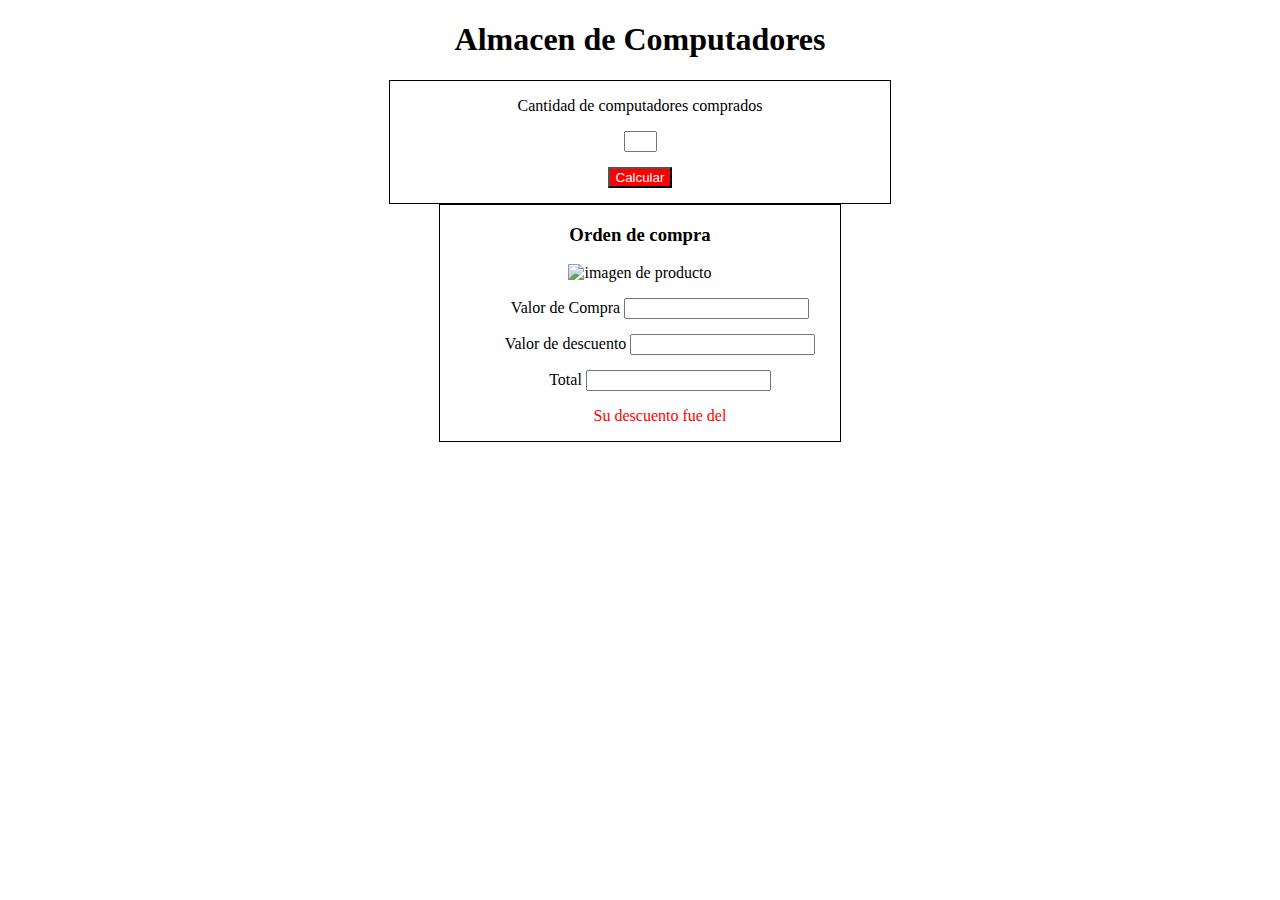
==== index.html @ fa167cac "estilos" ====
<!DOCTYPE html>
<html lang="en">
<head>
    <meta charset="UTF-8">
    <meta http-equiv="X-UA-Compatible" content="IE=edge">
    <meta name="viewport" content="width=device-width, initial-scale=1.0">
    <link rel="stylesheet" href="styles.css">
    <title>Almacen de Computadores</title>
</head>
<body>
    <h1>Almacen de Computadores</h1>
    <nav>
        <div >
            <p>Cantidad de computadores comprados</p>
            <input class="inputNum" type="number"><br>
            <button>Calcular</button>
        </div>
        <form class="contenedor">
            <h3>Orden de compra</h3>
                <img src="https://www.redeszone.net/app/uploads-redeszone.net/2018/07/comprar-seguridad-online.jpg?x=480&y=375&quality=40" alt="imagen de producto">
                <ul>
                   <li>
                <label for="buyValue">Valor de Compra</label>
                <input  type="number" id="buyValue" name="buy_Value"></li>
                <li>
                    <label for="discountValue">Valor de descuento</label>
                    <input type="number" id="discountValue" name="discountValue"></li>
                <li>
                    <label for="total">Total</label>
                    <input type="number" id="total" name="total"></li>
                
                <p class="discount">Su descuento fue del </p>
            </form>
        </ul>
    </nav>
    <script src="./scrip.js"></script>

</body>
</html>
---- styles.css ----
html{
    margin: 0 auto;
}

img{
    width: 50px;
}
h1{
    text-align: center;
}

div{
    border: 1px solid;
    width: 500px;
    margin: 0 auto;
    text-align: center;
    justify-content: center;
}
.contenedor {
    border: 1px solid;
    width: 400px;
    margin: 0 auto;
    text-align: center;
}
li{
    margin: 15px;
    list-style: none;
}

button{
    background: red;
    margin: 15px;
    color: white;
}

.discount{
    color: red;
}

.inputNum{
    width: 5%;
}
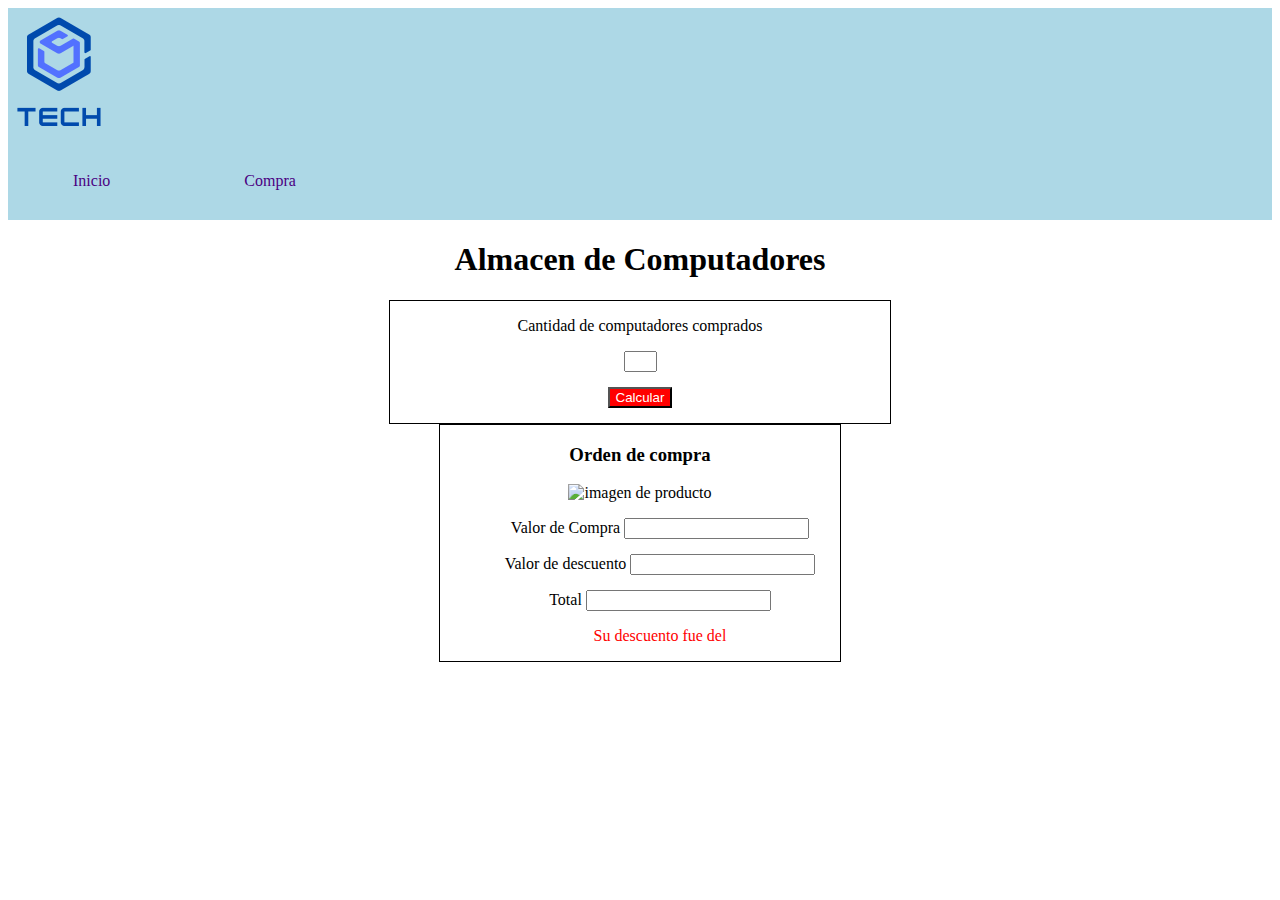
==== commit 3b1e2e7b: "agregar navbar al proyecto" ====
--- a/index.html
+++ b/index.html
@@ -4,12 +4,22 @@
     <meta charset="UTF-8">
     <meta http-equiv="X-UA-Compatible" content="IE=edge">
     <meta name="viewport" content="width=device-width, initial-scale=1.0">
-    <link rel="stylesheet" href="styles.css">
-    <title>Almacen de Computadores</title>
+    <link rel="icon" href="./images/icon-tech.ico">
+    <link rel="stylesheet" href="./styles/styles.css">
+    <title>Compra</title>
 </head>
 <body>
+    <header>
+        <nav>
+            <span><img src="./images/logo-tech.png" alt="logo-tech"></span>
+            <ul class="menu">                
+                <li class="lista"><a href="./home.html">Inicio</a> </li>
+                <li class="lista"><a href="./index.html">Compra</a> </li>                
+            </ul>
+        </nav>
+    </header>
     <h1>Almacen de Computadores</h1>
-    <nav>
+    
         <div >
             <p>Cantidad de computadores comprados</p>
             <input class="inputNum" type="number"><br>
@@ -32,8 +42,8 @@
                 <p class="discount">Su descuento fue del </p>
             </form>
         </ul>
-    </nav>
-    <script src="./scrip.js"></script>
+    
+    <script src="./script/script.js"></script>
 
 </body>
 </html>--- a/styles/styles.css
+++ b/styles/styles.css
@@ -0,0 +1,80 @@
+html{
+    margin: 0 auto;
+}
+
+img{
+    
+}
+h1{
+    text-align: center;
+}
+
+div{
+    border: 1px solid;
+    width: 500px;
+    margin: 0 auto;
+    text-align: center;
+    justify-content: center;
+}
+.contenedor {
+    border: 1px solid;
+    width: 400px;
+    margin: 0 auto;
+    text-align: center;
+}
+li{
+    margin: 15px;
+    list-style: none;
+}
+
+button{
+    background: red;
+    margin: 15px;
+    color: white;
+}
+
+.discount{
+    color: red;
+}
+
+.inputNum{
+    width: 5%;
+}
+
+nav{
+    background-color: lightblue;
+    width: 100%;
+}
+
+.menu{
+    list-style: none;
+    margin: 0;
+    padding: 0;
+    width: 100%;
+}
+
+.menu .lista{
+    display: inline-block;
+}
+
+.lista a{
+    text-decoration: none;
+    color: indigo;
+    padding: 15px 50px;
+    display:block;
+}
+
+.lista a:hover{
+    background-color: lightgray;
+}
+
+footer{
+    background-color: lightgray;
+    text-align: center;
+    font-weight: bold;
+    color: black;
+    width: 100%;
+    height: 100px;
+    margin-top: 200px;
+    position: absolute;  
+}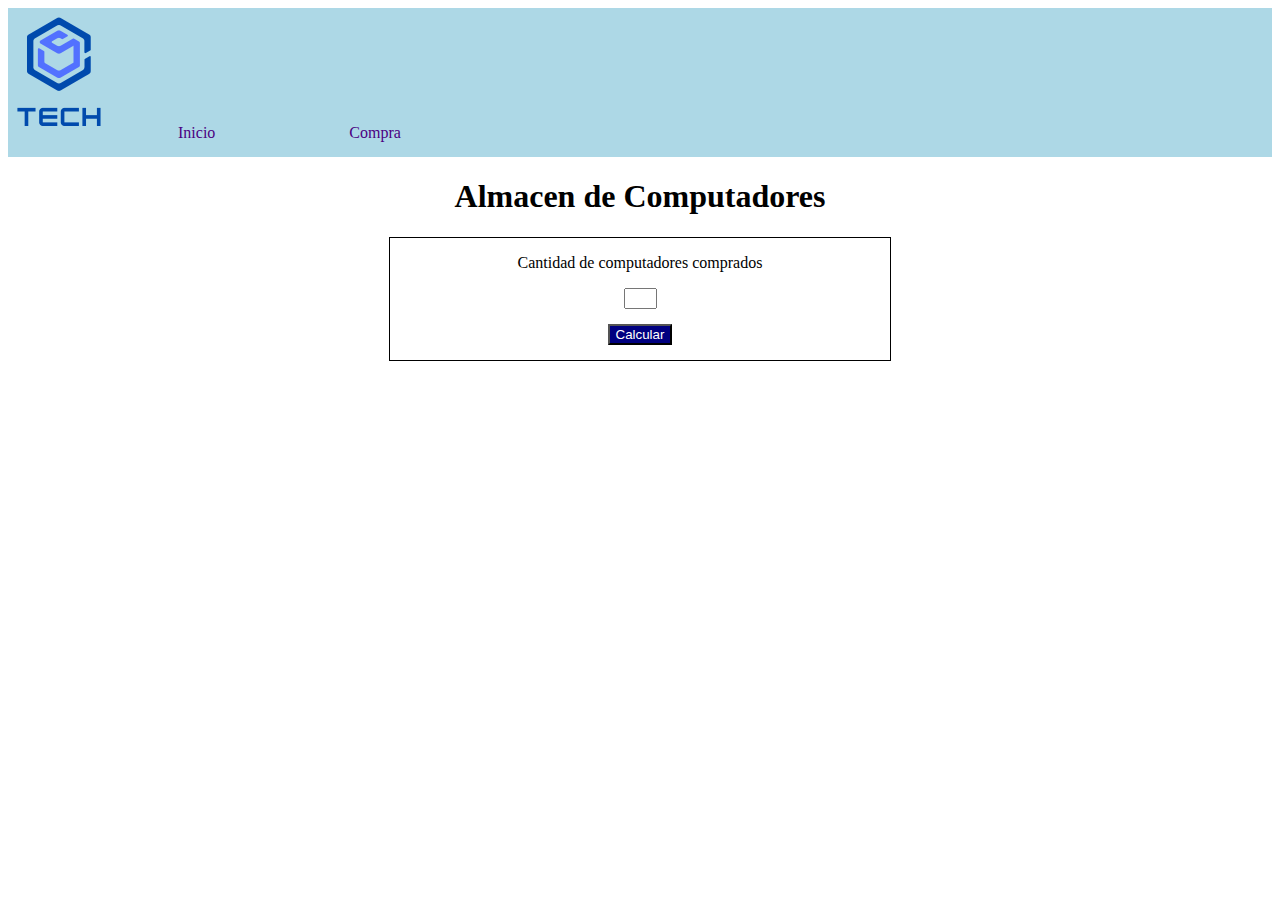
==== commit 8b72134b: "separar la orden de compra" ====
--- a/index.html
+++ b/index.html
@@ -11,8 +11,9 @@
 <body>
     <header>
         <nav>
-            <span><img src="./images/logo-tech.png" alt="logo-tech"></span>
-            <ul class="menu">                
+            
+            <ul class="menu"> 
+                <a href="./home.html"><img src="./images/logo-tech.png" alt="logo-tech"></a>              
                 <li class="lista"><a href="./home.html">Inicio</a> </li>
                 <li class="lista"><a href="./index.html">Compra</a> </li>                
             </ul>
@@ -20,29 +21,12 @@
     </header>
     <h1>Almacen de Computadores</h1>
     
-        <div >
+        <div>
             <p>Cantidad de computadores comprados</p>
             <input class="inputNum" type="number"><br>
             <button>Calcular</button>
         </div>
-        <form class="contenedor">
-            <h3>Orden de compra</h3>
-                <img src="https://www.redeszone.net/app/uploads-redeszone.net/2018/07/comprar-seguridad-online.jpg?x=480&y=375&quality=40" alt="imagen de producto">
-                <ul>
-                   <li>
-                <label for="buyValue">Valor de Compra</label>
-                <input  type="number" id="buyValue" name="buy_Value"></li>
-                <li>
-                    <label for="discountValue">Valor de descuento</label>
-                    <input type="number" id="discountValue" name="discountValue"></li>
-                <li>
-                    <label for="total">Total</label>
-                    <input type="number" id="total" name="total"></li>
-                
-                <p class="discount">Su descuento fue del </p>
-            </form>
-        </ul>
-    
+                    
     <script src="./script/script.js"></script>
 
 </body>
--- a/styles/styles.css
+++ b/styles/styles.css
@@ -1,34 +1,29 @@
-html{
-    margin: 0 auto;
-}
 
-img{
-    
-}
 h1{
     text-align: center;
 }
 
-div{
+div{  
+    
     border: 1px solid;
     width: 500px;
     margin: 0 auto;
-    text-align: center;
-    justify-content: center;
+    text-align: center;         
 }
-.contenedor {
-    border: 1px solid;
+
+.contenedor {    
     width: 400px;
     margin: 0 auto;
-    text-align: center;
+    text-align: center;    
 }
+
 li{
     margin: 15px;
     list-style: none;
 }
 
 button{
-    background: red;
+    background: navy;
     margin: 15px;
     color: white;
 }
@@ -44,6 +39,8 @@
 nav{
     background-color: lightblue;
     width: 100%;
+    margin: 0px;
+    padding: 0px;
 }
 
 .menu{
@@ -60,8 +57,7 @@
 .lista a{
     text-decoration: none;
     color: indigo;
-    padding: 15px 50px;
-    display:block;
+    padding: 15px 50px;    
 }
 
 .lista a:hover{
@@ -72,9 +68,23 @@
     background-color: lightgray;
     text-align: center;
     font-weight: bold;
-    color: black;
+    color: indigo;
     width: 100%;
     height: 100px;
     margin-top: 200px;
     position: absolute;  
-}+}
+
+.catalog{
+    
+    padding: 15px 50px;    
+    margin-top: 8%;
+    margin-left: 10%;
+    display: flex;
+    flex-wrap: wrap;
+    list-style: none;
+}
+
+.catalog th:hover {
+    background-color: #ddd;
+  }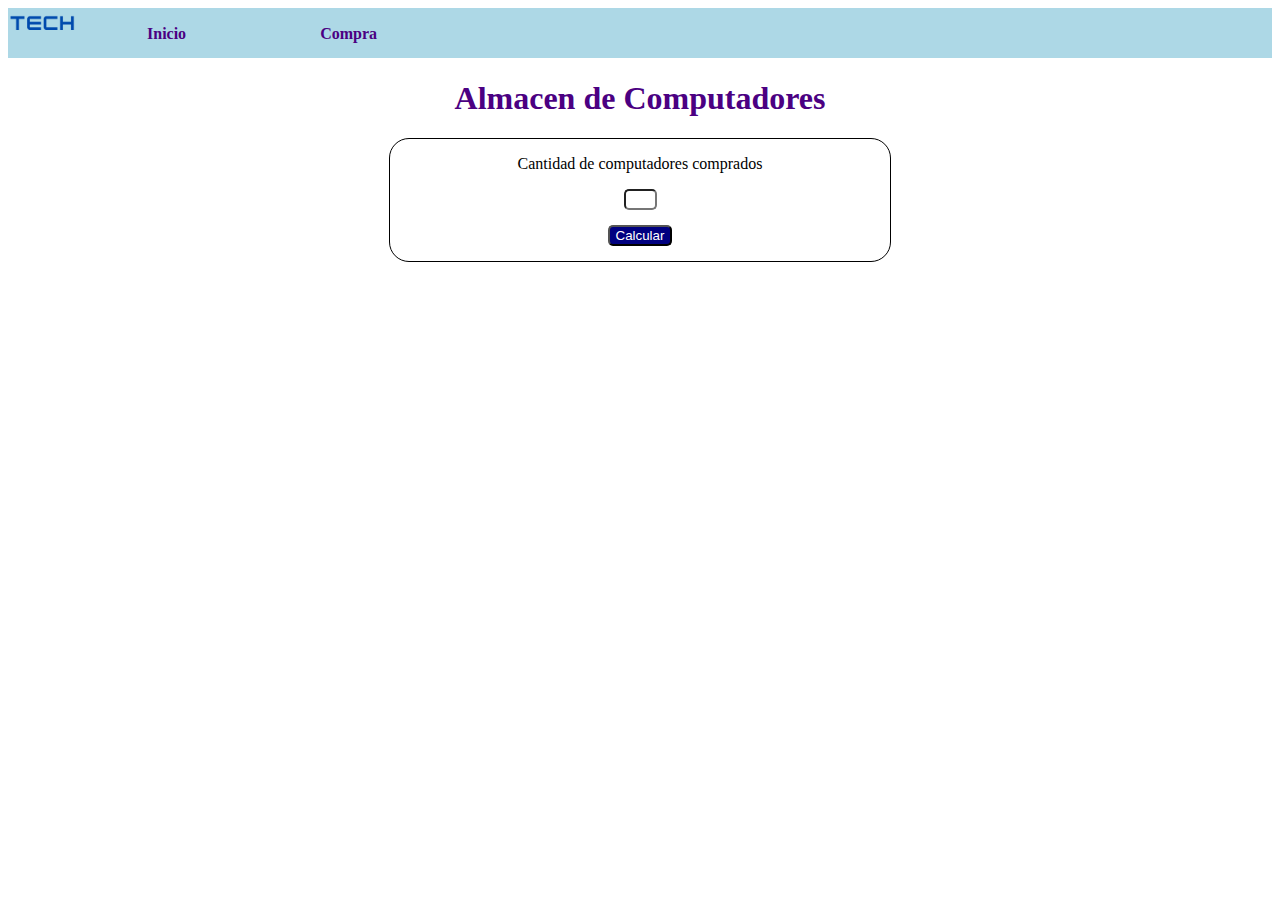
==== commit 19b0280f: "cambios de css" ====
--- a/index.html
+++ b/index.html
@@ -13,7 +13,7 @@
         <nav>
             
             <ul class="menu"> 
-                <a href="./home.html"><img src="./images/logo-tech.png" alt="logo-tech"></a>              
+                <a href="./home.html"><img class='logo' src="./images/logo-tech.png" alt="logo-tech"></a>              
                 <li class="lista"><a href="./home.html">Inicio</a> </li>
                 <li class="lista"><a href="./index.html">Compra</a> </li>                
             </ul>
@@ -24,7 +24,7 @@
         <div>
             <p>Cantidad de computadores comprados</p>
             <input class="inputNum" type="number"><br>
-            <button>Calcular</button>
+            <button><a href="./order.html">Calcular</a></button>
         </div>
                     
     <script src="./script/script.js"></script>
--- a/styles/styles.css
+++ b/styles/styles.css
@@ -1,20 +1,22 @@
 
 h1{
     text-align: center;
+    color: indigo;
 }
 
-div{  
-    
+div{      
     border: 1px solid;
     width: 500px;
     margin: 0 auto;
-    text-align: center;         
+    text-align: center;      
+    border-radius: 20px;   
 }
 
 .contenedor {    
     width: 400px;
     margin: 0 auto;
-    text-align: center;    
+    text-align: center;  
+    border-radius: 5px;  
 }
 
 li{
@@ -26,21 +28,29 @@
     background: navy;
     margin: 15px;
     color: white;
+    border-radius: 5px;
+}
+button:hover{
+    background-color: gray;
 }
 
 .discount{
     color: red;
 }
 
+input {
+    border-radius: 5px;
+}
+
 .inputNum{
     width: 5%;
+    
 }
 
 nav{
     background-color: lightblue;
     width: 100%;
-    margin: 0px;
-    padding: 0px;
+    font-weight: bold;    
 }
 
 .menu{
@@ -48,6 +58,7 @@
     margin: 0;
     padding: 0;
     width: 100%;
+    border-radius: 5px;
 }
 
 .menu .lista{
@@ -75,11 +86,9 @@
     position: absolute;  
 }
 
-.catalog{
-    
-    padding: 15px 50px;    
-    margin-top: 8%;
-    margin-left: 10%;
+.catalog{    
+    padding: 15px 50px;       
+    margin-left: 15%;
     display: flex;
     flex-wrap: wrap;
     list-style: none;
@@ -87,4 +96,14 @@
 
 .catalog th:hover {
     background-color: #ddd;
-  }+  }
+
+.logo{
+    width: 70px;
+    text-align: center; 
+}
+
+a {
+    text-decoration: none;
+    color: white;
+}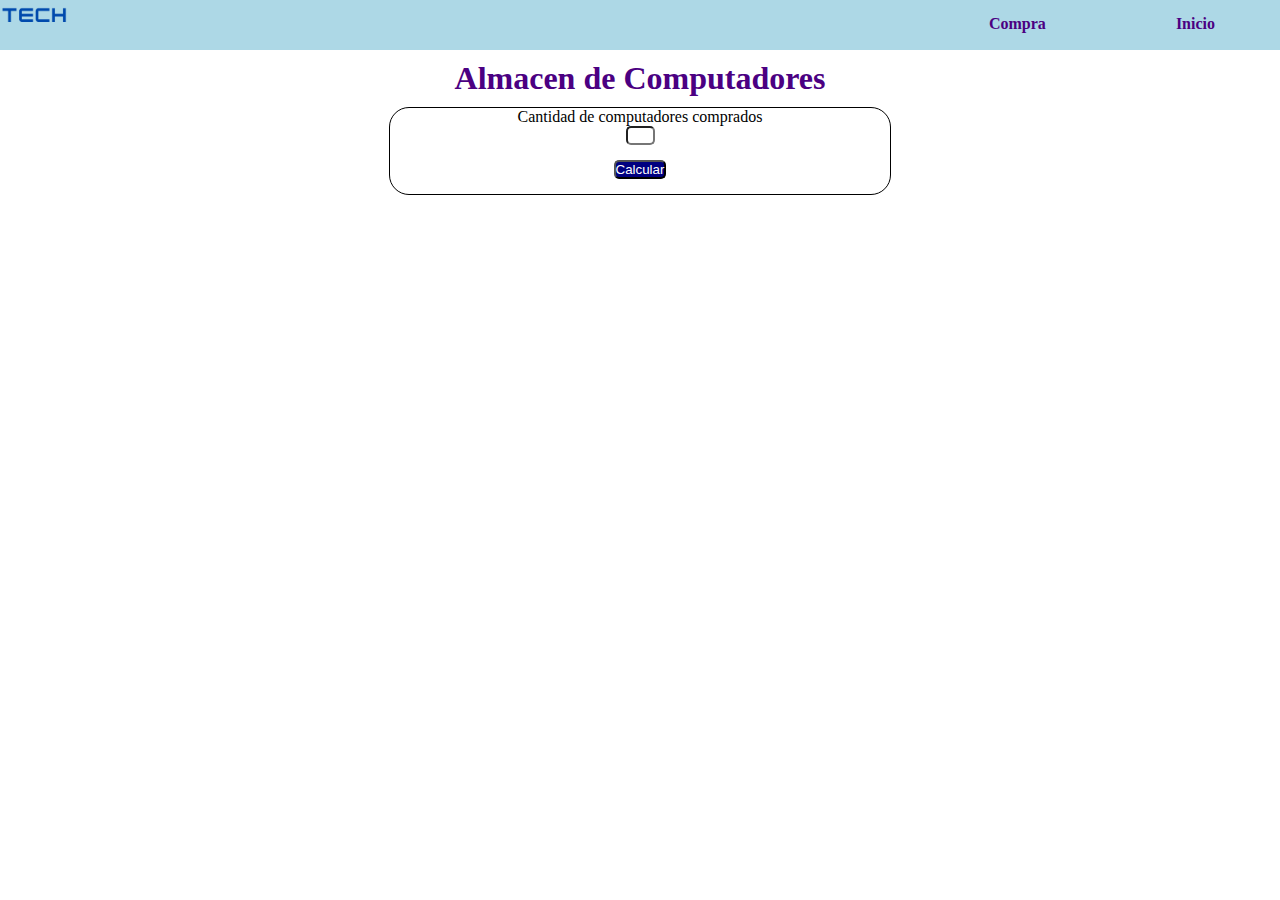
==== commit f379399d: "format" ====
--- a/index.html
+++ b/index.html
@@ -21,13 +21,13 @@
     </header>
     <h1>Almacen de Computadores</h1>
     
-        <div>
+        <div >
             <p>Cantidad de computadores comprados</p>
-            <input class="inputNum" type="number"><br>
-            <button><a href="./order.html">Calcular</a></button>
+            <input id="cantidad" class="inputNum" type="number"><br>
+            <button id="btn-calcular" onclick="calcular()"><a href="./order.html">Calcular</a></button>
         </div>
                     
-    <script src="./script/script.js"></script>
+    <script src="./script/ang.js"></script>
 
 </body>
 </html>--- a/styles/styles.css
+++ b/styles/styles.css
@@ -1,7 +1,12 @@
+*{
+    margin: 0;
+    padding: 0;
+}
 
 h1{
     text-align: center;
     color: indigo;
+    margin: 10px;
 }
 
 div{      
@@ -14,7 +19,7 @@
 
 .contenedor {    
     width: 400px;
-    margin: 0 auto;
+    margin: auto;
     text-align: center;  
     border-radius: 5px;  
 }
@@ -51,6 +56,7 @@
     background-color: lightblue;
     width: 100%;
     font-weight: bold;    
+    height: 50px;
 }
 
 .menu{
@@ -59,10 +65,12 @@
     padding: 0;
     width: 100%;
     border-radius: 5px;
+    
 }
 
 .menu .lista{
-    display: inline-block;
+    
+    float: right;
 }
 
 .lista a{
